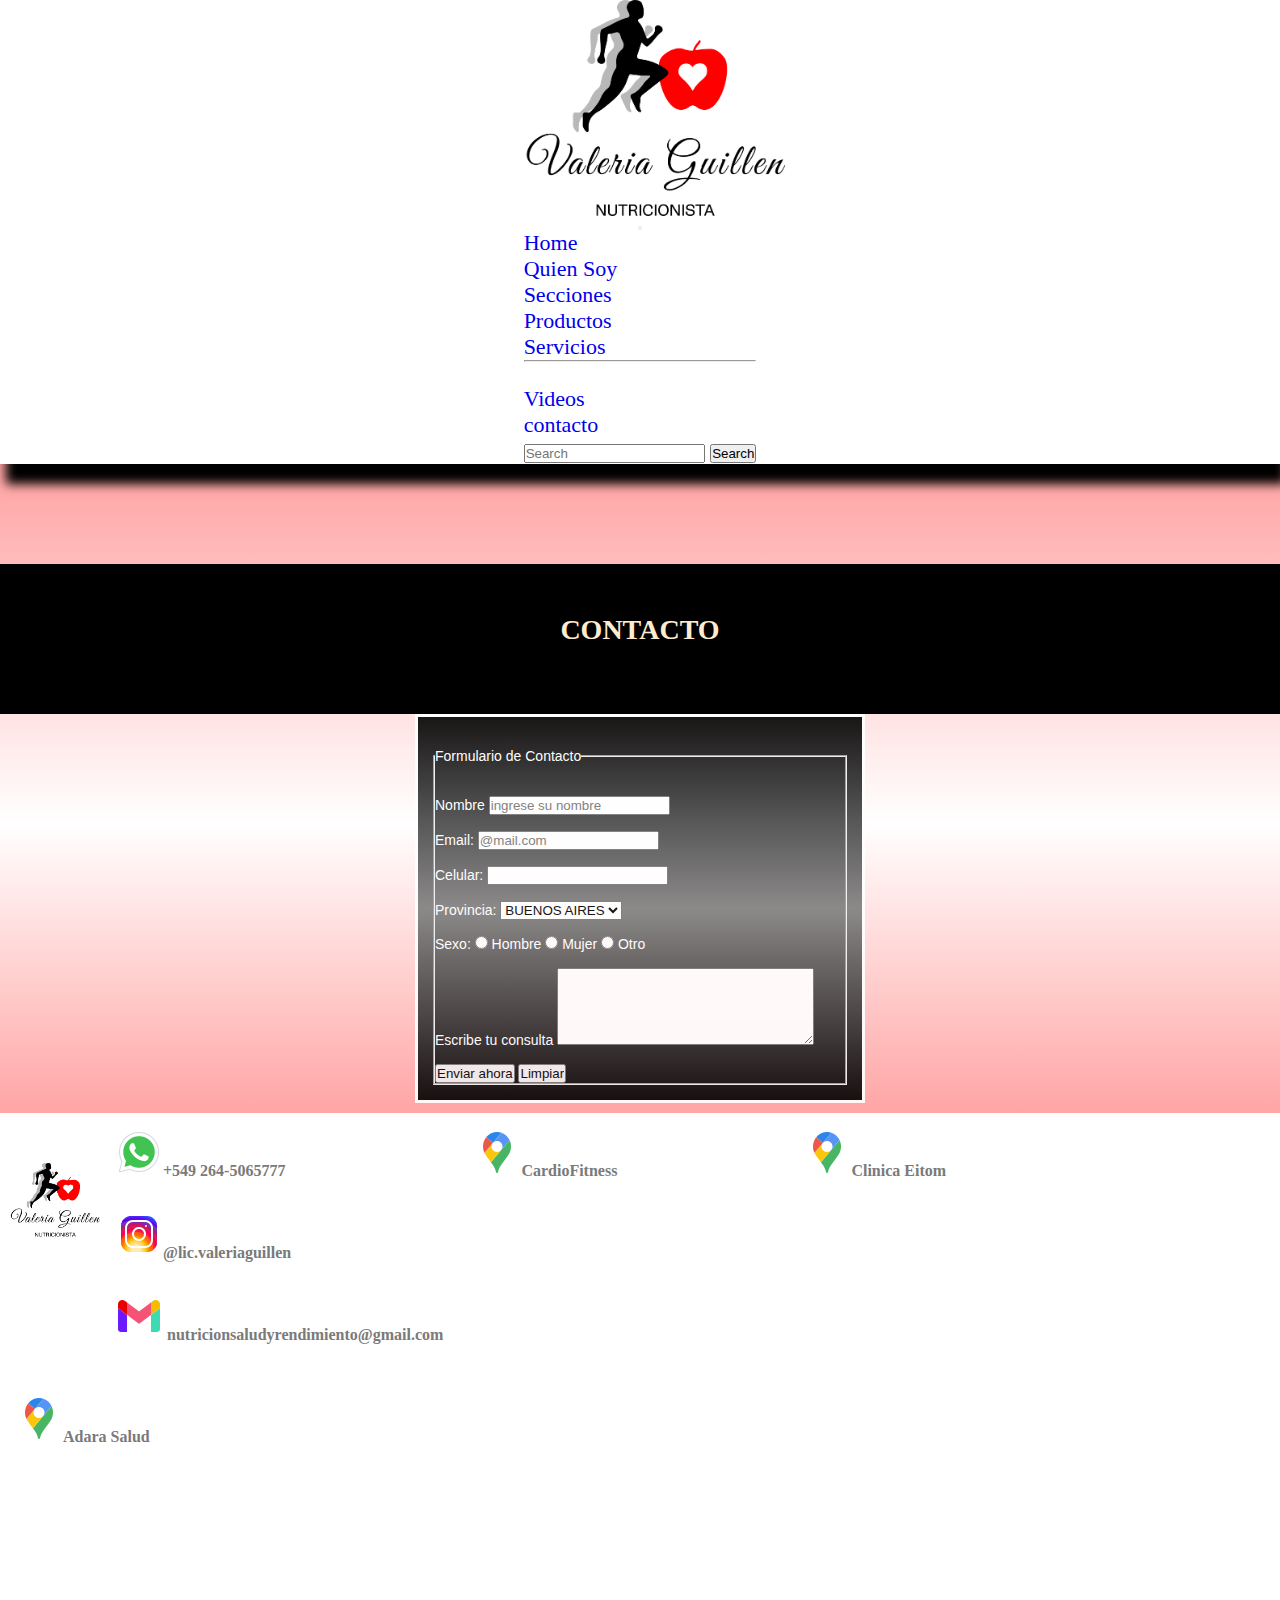
==== secciones/contacto.html @ e46cd808 "master" ====
<!DOCTYPE html>
<html lang="en">

<head>
    <meta charset="UTF-8">
    <meta http-equiv="X-UA-Compatible" content="IE=edge">
    <meta name="viewport" content="width=device-width, initial-scale=1.0">
    <title>CONTACTO</title>
    <meta name="keywords" content="nutricion nutricion-deportiva rendiemiento salud sanjuan contactar contacto">
    <meta name="description" content="aqui podras contactarte conmigo">
    <link rel="preconnect" href="https://fonts.googleapis.com">
    <link rel="preconnect" href="https://fonts.gstatic.com" crossorigin>
    <link href="https://fonts.googleapis.com/css2?family=Dancing+Script:wght@500;700&family=Style+Script&display=swap"
        rel="stylesheet">
    <link rel="preconnect" href="https://fonts.googleapis.com">
    <link rel="preconnect" href="https://fonts.gstatic.com" crossorigin>
      <link rel="stylesheet" href="https://cdnjs.cloudflare.com/ajax/libs/animate.css/4.1.1/animate.min.css" />
      <link
      href="https://fonts.googleapis.com/css2?family=Dancing+Script:wght@500;700&family=Roboto&family=Style+Script&display=swap"
      rel="stylesheet">
      <link href="https://cdn.jsdelivr.net/npm/bootstrap@5.1.0/dist/css/bootstrap.min.css" rel="stylesheet" integrity="sha384-KyZXEAg3QhqLMpG8r+8fhAXLRk2vvoC2f3B09zVXn8CA5QIVfZOJ3BCsw2P0p/We" crossorigin="anonymous">
      <script src="https://cdn.jsdelivr.net/npm/bootstrap@5.1.0/dist/js/bootstrap.bundle.min.js" integrity="sha384-U1DAWAznBHeqEIlVSCgzq+c9gqGAJn5c/t99JyeKa9xxaYpSvHU5awsuZVVFIhvj" crossorigin="anonymous"></script>
    <link rel="stylesheet" href="../css/styles.css">
</head>
<body>
<!-- menu principal -->
<header id="headerHome">
  <nav class="navbar navbar-expand-lg navbar-light">
    <div class="container-fluid">
      <a class="navbar-brand" href="#"><img src="../img/-transparente-LOGO - VALERIA GUILLEN - PNG.png" alt="logo"></a>
      <button class="navbar-toggler" type="button" data-bs-toggle="collapse" data-bs-target="#navbarSupportedContent"
        aria-controls="navbarSupportedContent" aria-expanded="false" aria-label="Toggle navigation">
        <span class="navbar-toggler-icon"></span>
      </button>
      <div class="collapse navbar-collapse" id="navbarSupportedContent">
        <ul class="navbar-nav me-auto mb-2 mb-lg-0">
          <li class="nav-item">
            <a class="nav-link active" aria-current="page" href="../index.html">Home</a>
          </li>
          <li class="nav-item">
            <a class="nav-link" href="./quien-soy.html">Quien Soy</a>
          </li>
          <li class="nav-item dropdown">
            <a class="nav-link dropdown-toggle" href="#" id="navbarDropdown" role="button" data-bs-toggle="dropdown"
              aria-expanded="false">
              Secciones
            </a>
            <ul class="dropdown-menu" aria-labelledby="dropdownMenuButton1">
              <li><a class="dropdown-item" href="./recetas.html">Productos</a></li>
              <li><a class="dropdown-item" href="./servicios.html">Servicios</a></li>
              <li>
                <hr class="dropdown-divider">
              </li>
              <li><a class="dropdown-item" href="/videos.html">Videos</a></li>
            </ul>
          </li>
          <li class="nav-item">
            <a class="nav-link active" aria-current="page" href="./contacto.html">contacto</a>
          </li>
        </ul>
        <form class="d-flex">
          <input class="form-control me-2" type="search" placeholder="Search" aria-label="Search">
          <button class="btn btn-outline-success" type="submit">Search</button>
        </form>
      </div>
    </div>
  </nav>
  </header>
    <div class="Contacto ">
        <H1 id="contacto__titulo">CONTACTO</H1>
        <div class="contacto__Form">
                <form class="form__Cont Cont__form--gradiente" action="" method="GET" enctype="text/plain">
            <br>
            <fieldset class="Contacto__form--cuerpo">
                <legend>Formulario de Contacto</legend>

                <br></br>

                <label for="Nombre">Nombre</label>
                <input id="Nombre" type="text" placeholder="ingrese su nombre" required>
                <br></br>
                <label for="email">Email:</label>
                <input id="email" type="email" placeholder="@mail.com" required>
                <br></br>
                <label for="telefono">Celular:</label>
                <input id="Celular" type="tel">
                <br></br>
                <label for="provincia">Provincia:</label>
                <select name="provincia" id="Provincia">
                    <option value="Sanjuan">SAN JUAN</option>
                    <option value="Cordoba">CORDOBA</option>
                    <option value="BuenosAires" selected>BUENOS AIRES</option>
                </select>
                <br></br>

                <label>Sexo:</label>
                <input type="radio" name="sexo" id="si"> Hombre
                <input type="radio" name="sexo" id="no"> Mujer
                <input type="radio" name="sexo" id="no"> Otro
                <br><br>
                <label>Escribe tu consulta</label>
                <textarea name="consulta" id="consulta" cols="30" rows="5"></textarea>

                <br><br>
                <input type="submit" value="Enviar ahora">
                <input type="reset" name="" id="" value="Limpiar">


            </fieldset>
            

        </form>
        </div>
    </div>
    <!--footer-->
    <footer class="footer__Home">
      <div class="titulo__Footer">
      <img src="../img/-transparente-LOGO - VALERIA GUILLEN - PNG.png" alt="Logo">
      </div>
      <div class="list__footer">
        <ul>
          <li></a><img src="../img/iconos/whatsapp (1).png" alt="redes">+549 264-5065777</li>
          <li></a><img src="../img/iconos/instagram.png" alt="redes">@lic.valeriaguillen</li>
          <li></a><img src="../img/iconos/gmail.png" alt="redes"> nutricionsaludyrendimiento@gmail.com</li>
        </ul>
      </div>
      <div class="list__footer">  
        <ul>  
          <li><img src="../img/iconos/maps.png" alt="redes">CardioFitness</li>
          <li><iframe src="https://www.google.com/maps/embed?pb=!1m18!1m12!1m3!1d3400.6307634979994!2d-68.55477828430995!3d-31.53429970912193!2m3!1f0!2f0!3f0!3m2!1i1024!2i768!4f13.1!3m3!1m2!1s0x96816a54dfb74a3b%3A0xe4d18a8341809055!2sCardio%20Fitness%20Medicina%20del%20Ejercicio!5e0!3m2!1ses-419!2sar!4v1632001243405!5m2!1ses-419!2sar" width="300" height="auto" style="border:0;" allowfullscreen="" loading="lazy"></iframe></li>
        </ul>
      </div>
      <div class="list__footer">
        <ul>
          <li></a><img src="../img/iconos/maps.png" alt="redes">Clinica Eitom</li>
          <li><iframe src="https://www.google.com/maps/embed?pb=!1m18!1m12!1m3!1d3400.3855935699858!2d-68.52290928430975!3d-31.5410308094492!2m3!1f0!2f0!3f0!3m2!1i1024!2i768!4f13.1!3m3!1m2!1s0x96816b47852460d5%3A0x8328c121d26af449!2sEITOM%20Cl%C3%ADnica!5e0!3m2!1ses-419!2sar!4v1632001892560!5m2!1ses-419!2sar" width="300" height="auto" style="border:0;" allowfullscreen="" loading="lazy"></iframe></li>
        </ul>
      </div>
      <div class="list__footer">
        <ul>  
          <li></a><img src="../img/iconos/maps.png" alt="redes">Adara Salud</li>
          <li><iframe src="https://www.google.com/maps/embed?pb=!1m18!1m12!1m3!1d3400.45139715175!2d-68.5279525843097!3d-31.539224309361302!2m3!1f0!2f0!3f0!3m2!1i1024!2i768!4f13.1!3m3!1m2!1s0x96814027ec6eaa43%3A0xbb05f663c1cf980d!2sAdara%20Salud!5e0!3m2!1ses-419!2sar!4v1632001989962!5m2!1ses-419!2sar" width="300" height="auto" style="border:0;" allowfullscreen="" loading="lazy"></iframe></li>
        </ul>
      </div>
  
    </footer>
</body>

</html>
---- css/styles.css ----
* {
  margin: 0;
  padding: 0;
  -webkit-box-sizing: border-box;
  box-sizing: border-box;
}

body {
  background-image: -webkit-gradient(linear, left top, left bottom, from(rgba(255, 0, 0, 0.836)), color-stop(white), to(red));
  background-image: linear-gradient(rgba(255, 0, 0, 0.836), white, red);
  background-repeat: repeat;
  background-size: cover;
}

.navbar a:hover {
  font-family: serif;
  text-decoration: none;
  border-radius: 5%;
  -webkit-box-shadow: 6px 20px 10px black;
          box-shadow: 6px 20px 10px black;
}

a:visited {
  color: black;
  font-family: arial;
  text-decoration: none;
}

a:link {
  text-decoration: none;
  border: black;
  -webkit-transition: 1.0s;
  transition: 1.0s;
}

/*css-home*/
.navbar {
  font-family: serif;
  font-size: 22px;
  color: white;
  background-color: white;
  -webkit-box-shadow: 6px 20px 10px black;
          box-shadow: 6px 20px 10px black;
  display: -webkit-box;
  display: -ms-flexbox;
  display: flex;
  -webkit-box-align: center;
      -ms-flex-align: center;
          align-items: center;
  -webkit-box-orient: vertical;
  -webkit-box-direction: normal;
      -ms-flex-direction: column;
          flex-direction: column;
}

.navbar img {
  width: 290px;
  height: 220px;
}

.navbar > .container-fluid {
  display: -webkit-box;
  display: -ms-flexbox;
  display: flex;
  -webkit-box-align: center;
      -ms-flex-align: center;
          align-items: center;
  -webkit-box-orient: vertical;
  -webkit-box-direction: normal;
      -ms-flex-direction: column;
          flex-direction: column;
}

.footer__Home img {
  width: 100px;
  height: auto;
}

.footer__Home {
  width: 100%;
  background-color: white;
  height: auto;
  display: -webkit-box;
  display: -ms-flexbox;
  display: flex;
  -ms-flex-wrap: wrap;
      flex-wrap: wrap;
  font-weight: 700;
  color: #7a7a7a;
}

.titulo__Footer {
  display: -webkit-box;
  display: -ms-flexbox;
  display: flex;
  -webkit-box-orient: vertical;
  -webkit-box-direction: normal;
      -ms-flex-direction: column;
          flex-direction: column;
  margin-top: 50px;
}

.list__footer li {
  margin: auto;
  list-style: none;
  padding: 15px;
}

.list__footer img {
  width: auto;
  height: auto;
}

.section__videos h1 {
  height: 200px;
  color: white;
  font-family: serif;
  font-size: 50px;
  -webkit-box-pack: center;
      -ms-flex-pack: center;
          justify-content: center;
  -webkit-box-align: center;
      -ms-flex-align: center;
          align-items: center;
  display: -webkit-box;
  display: -ms-flexbox;
  display: flex;
  background-color: black;
  margin: 100px 0px 50px;
}

p.text__section {
  font-family: serif;
  font-weight: 600;
}

.quienSoy {
  width: 100%;
  max-width: 1000px;
  margin: auto;
  margin-bottom: 200px;
  padding: 60px;
  background-color: grey;
  border-radius: 5%;
  border-style: outset;
  margin-top: 100px;
  border-top-style: 60px solid;
  opacity: 90%;
  -webkit-box-shadow: 6px 20px 10px grey;
          box-shadow: 6px 20px 10px grey;
}

.quienSoy__titulo {
  font-family: serif;
  font-size: xx-large;
  color: white;
}

.quienSoy__tex {
  font-family: serif;
  font-size: large;
  color: white;
}

.quienSoy__img {
  float: left;
  width: 250px;
  height: auto;
  margin-right: 5%;
  border-radius: 5%;
}

.form__Cont {
  background-color: grey;
  margin: 0px;
  padding: 15px;
  opacity: 90%;
  font-family: sans-serif;
  color: white;
  width: 450px;
  height: auto;
  border: solid;
  -webkit-box-shadow: lightcoral;
          box-shadow: lightcoral;
}

.Contacto {
  display: -webkit-box;
  display: -ms-flexbox;
  display: flex;
  -webkit-box-orient: vertical;
  -webkit-box-direction: normal;
      -ms-flex-direction: column;
          flex-direction: column;
  -webkit-box-pack: center;
      -ms-flex-pack: center;
          justify-content: center;
  font-size: xx-large;
  color: white;
  letter-spacing: 15px;
  font-size: 14px;
  padding-top: 100px;
  padding-bottom: 10px;
  letter-spacing: 0px;
}

.Contacto h1 {
  -webkit-box-pack: center;
      -ms-flex-pack: center;
          justify-content: center;
  -webkit-box-align: center;
      -ms-flex-align: center;
          align-items: center;
  background-color: black;
  text-align: center;
  color: blanchedalmond;
  height: 150px;
  padding: 50px;
  font-family: serif;
}

.Cont__form--gradiente {
  background-image: -webkit-gradient(linear, left top, left bottom, from(black), color-stop(grey), to(black));
  background-image: linear-gradient(black, grey, black);
}

.Contacto__form--cuerpo {
  -webkit-box-pack: center;
      -ms-flex-pack: center;
          justify-content: center;
  -ms-flex-wrap: wrap;
      flex-wrap: wrap;
  -webkit-box-orient: vertical;
  -webkit-box-direction: normal;
      -ms-flex-direction: column;
          flex-direction: column;
}

.contacto__Form {
  display: -webkit-box;
  display: -ms-flexbox;
  display: flex;
  -webkit-box-pack: center;
      -ms-flex-pack: center;
          justify-content: center;
}

.servicios__header--bg {
  margin-top: 200px;
  background-color: grey;
  opacity: 95%;
  height: 500px;
}

.servicios__titulo {
  margin-top: 100px;
  background-color: grey;
  width: 100%;
  height: 600px;
  display: -ms-grid;
  display: grid;
  font-family: serif;
}

.servicios__titulo li {
  list-style: none;
  color: grey;
  display: -webkit-box;
  display: -ms-flexbox;
  display: flex;
  -webkit-box-pack: center;
      -ms-flex-pack: center;
          justify-content: center;
  -webkit-box-align: center;
      -ms-flex-align: center;
          align-items: center;
  margin: 30px;
  font-family: serif;
  text-decoration: none;
}

.servicios__titulo a:link {
  text-decoration: none;
  color: black;
}

.servicios__titulo h1 {
  height: 70px;
  font-size: 48px;
  color: honeydew;
  margin: auto;
  padding: 15px;
  background-color: black;
  display: -webkit-box;
  display: -ms-flexbox;
  display: flex;
  width: 100%;
  height: 100%;
  -webkit-box-align: center;
      -ms-flex-align: center;
          align-items: center;
  -webkit-box-pack: center;
      -ms-flex-pack: center;
          justify-content: center;
}

.servicio__titulo--bg {
  background-color: grey;
  -webkit-box-shadow: 6px 20px 10px black;
          box-shadow: 6px 20px 10px black;
}

.servicios__list li:hover {
  display: -webkit-box;
  display: -ms-flexbox;
  display: flex;
  text-align: center;
  -webkit-box-align: center;
      -ms-flex-align: center;
          align-items: center;
  background-image: -webkit-gradient(linear, left top, left bottom, from(#f8f5f5), to(red));
  background-image: linear-gradient(#f8f5f5, red);
  color: beige;
  list-style: none;
  font-size: 34px;
  -webkit-box-shadow: 6px 20px 10px black;
          box-shadow: 6px 20px 10px black;
}

.servicios__list li:hover a:link {
  text-decoration: none;
  color: white;
}

.servicios__list li:hover h2 {
  color: white;
}

a:visited {
  text-decoration: none;
}

.Portada1 {
  width: 50%;
  margin: 200px auto;
  -webkit-box-orient: vertical;
  -webkit-box-direction: normal;
      -ms-flex-direction: column;
          flex-direction: column;
  display: -webkit-box;
  display: -ms-flexbox;
  display: flex;
  -ms-flex-wrap: wrap;
      flex-wrap: wrap;
}

.Portada1 h2 {
  -webkit-box-pack: center;
      -ms-flex-pack: center;
          justify-content: center;
  -webkit-box-align: center;
      -ms-flex-align: center;
          align-items: center;
  text-align: center;
  margin: auto;
  padding-top: 50px;
  font-family: serif;
}

.Portada1__contenedor {
  display: -webkit-box;
  display: -ms-flexbox;
  display: flex;
  -webkit-box-orient: horizontal;
  -webkit-box-direction: normal;
      -ms-flex-direction: row;
          flex-direction: row;
  -ms-flex-wrap: wrap;
      flex-wrap: wrap;
  background-color: white;
  margin: 50px 0px;
  width: 100%;
  -webkit-box-shadow: 6px 20px 10px black;
          box-shadow: 6px 20px 10px black;
}

.Portada__Tex {
  padding: 25px;
  background-color: white;
  display: -webkit-box;
  display: -ms-flexbox;
  display: flex;
  -webkit-box-align: center;
      -ms-flex-align: center;
          align-items: center;
  -webkit-box-orient: vertical;
  -webkit-box-direction: normal;
      -ms-flex-direction: column;
          flex-direction: column;
  text-align: start;
  -webkit-box-pack: center;
      -ms-flex-pack: center;
          justify-content: center;
  -ms-flex-wrap: wrap;
      flex-wrap: wrap;
}

.Portada1__Tex p {
  padding-left: 20px;
}

.Portada1__img {
  background-color: transparent;
  display: -webkit-box;
  display: -ms-flexbox;
  display: flex;
  -ms-flex-wrap: wrap;
      flex-wrap: wrap;
  width: 500px;
  height: 355px;
}

.Portada1__img img {
  width: 100%;
  height: 355px;
  min-width: auto;
}

@media only screen and (max-width: 650px) {
  .Portada1 {
    width: 95%;
  }
  div .Portada1__Tex {
    width: 100%;
    padding: 25px;
    background-color: white;
    display: -webkit-box;
    display: -ms-flexbox;
    display: flex;
    -webkit-box-align: center;
        -ms-flex-align: center;
            align-items: center;
    -webkit-box-orient: vertical;
    -webkit-box-direction: normal;
        -ms-flex-direction: column;
            flex-direction: column;
    text-align: start;
    -webkit-box-pack: center;
        -ms-flex-pack: center;
            justify-content: center;
    -ms-flex-wrap: wrap;
        flex-wrap: wrap;
  }
  .Portada1__Tex p {
    font-size: 14px;
    padding-left: 20px;
  }
  .Portada1__img {
    width: 100%;
    background-color: transparent;
    display: -webkit-box;
    display: -ms-flexbox;
    display: flex;
    -ms-flex-wrap: wrap;
        flex-wrap: wrap;
  }
  .Portada1__img img {
    width: 100%;
    height: 400px;
    min-width: auto;
  }
}

@media only screen and (min-width: 980px) {
  .Portada1__Tex {
    background-color: white;
    width: 45%;
    display: -webkit-box;
    display: -ms-flexbox;
    display: flex;
    -webkit-box-align: center;
        -ms-flex-align: center;
            align-items: center;
    -webkit-box-orient: vertical;
    -webkit-box-direction: normal;
        -ms-flex-direction: column;
            flex-direction: column;
    text-align: start;
    -webkit-box-pack: center;
        -ms-flex-pack: center;
            justify-content: center;
    -ms-flex-wrap: wrap;
        flex-wrap: wrap;
  }
  .Portada1__Tex p {
    font-size: 16px;
  }
  .Portada1__img {
    width: 55%;
    background-color: transparent;
    display: -webkit-box;
    display: -ms-flexbox;
    display: flex;
    -ms-flex-wrap: wrap;
        flex-wrap: wrap;
  }
  .Portada1__img img {
    width: 100%;
  }
}

/*portada*/
.Home {
  width: 85%;
  display: -webkit-box;
  display: -ms-flexbox;
  display: flex;
  margin: auto;
  -webkit-box-orient: horizontal;
  -webkit-box-direction: normal;
      -ms-flex-direction: row;
          flex-direction: row;
}

.Home__portada {
  display: -webkit-box;
  display: -ms-flexbox;
  display: flex;
  -ms-flex-wrap: wrap;
      flex-wrap: wrap;
  width: 100%;
  -webkit-box-shadow: 6px 20px 10px black;
          box-shadow: 6px 20px 10px black;
  background-color: grey;
  border-radius: 2%;
  font-family: 'Dancing Script', cursive;
  font-family: 'Style Script', cursive;
  font-size: 30px;
  color: white;
  text-align: left;
  opacity: 97%;
  margin-top: 150px;
}

.Home__titulo {
  display: -webkit-box;
  display: -ms-flexbox;
  display: flex;
  -webkit-box-orient: vertical;
  -webkit-box-direction: normal;
      -ms-flex-direction: column;
          flex-direction: column;
  -webkit-box-pack: center;
      -ms-flex-pack: center;
          justify-content: center;
  text-align: center;
  width: 44%;
  padding: 20px;
}

.Home__titulo h1 {
  font-size: 50px;
}

.Home__portadaimg {
  display: -webkit-box;
  display: -ms-flexbox;
  display: flex;
  -webkit-box-orient: horizontal;
  -webkit-box-direction: normal;
      -ms-flex-direction: row;
          flex-direction: row;
  -ms-flex-wrap: wrap;
      flex-wrap: wrap;
  width: 50%;
}

.Home__subtitulo p {
  font-size: 28px;
  color: white;
  text-align: center;
}

.Home__imgUno {
  display: -webkit-box;
  display: -ms-flexbox;
  display: flex;
  width: 90%;
  height: auto;
  padding: auto;
  border-radius: 2%;
  -webkit-box-align: center;
      -ms-flex-align: center;
          align-items: center;
}

@media only screen and (max-width: 768px) {
  .Home {
    width: 95%;
  }
  .Home__portada {
    display: -webkit-box;
    display: -ms-flexbox;
    display: flex;
    -ms-flex-wrap: wrap;
        flex-wrap: wrap;
    -webkit-box-orient: vertical;
    -webkit-box-direction: normal;
        -ms-flex-direction: column;
            flex-direction: column;
  }
  .Home__titulo {
    display: -webkit-box;
    display: -ms-flexbox;
    display: flex;
    width: 100%;
  }
  .Home__portadaimg {
    display: -webkit-box;
    display: -ms-flexbox;
    display: flex;
    -ms-flex-wrap: wrap;
        flex-wrap: wrap;
    width: 100%;
  }
  .Home__imgUno {
    padding: 25px;
    width: 85%;
    margin: auto;
  }
}
/*# sourceMappingURL=styles.css.map */
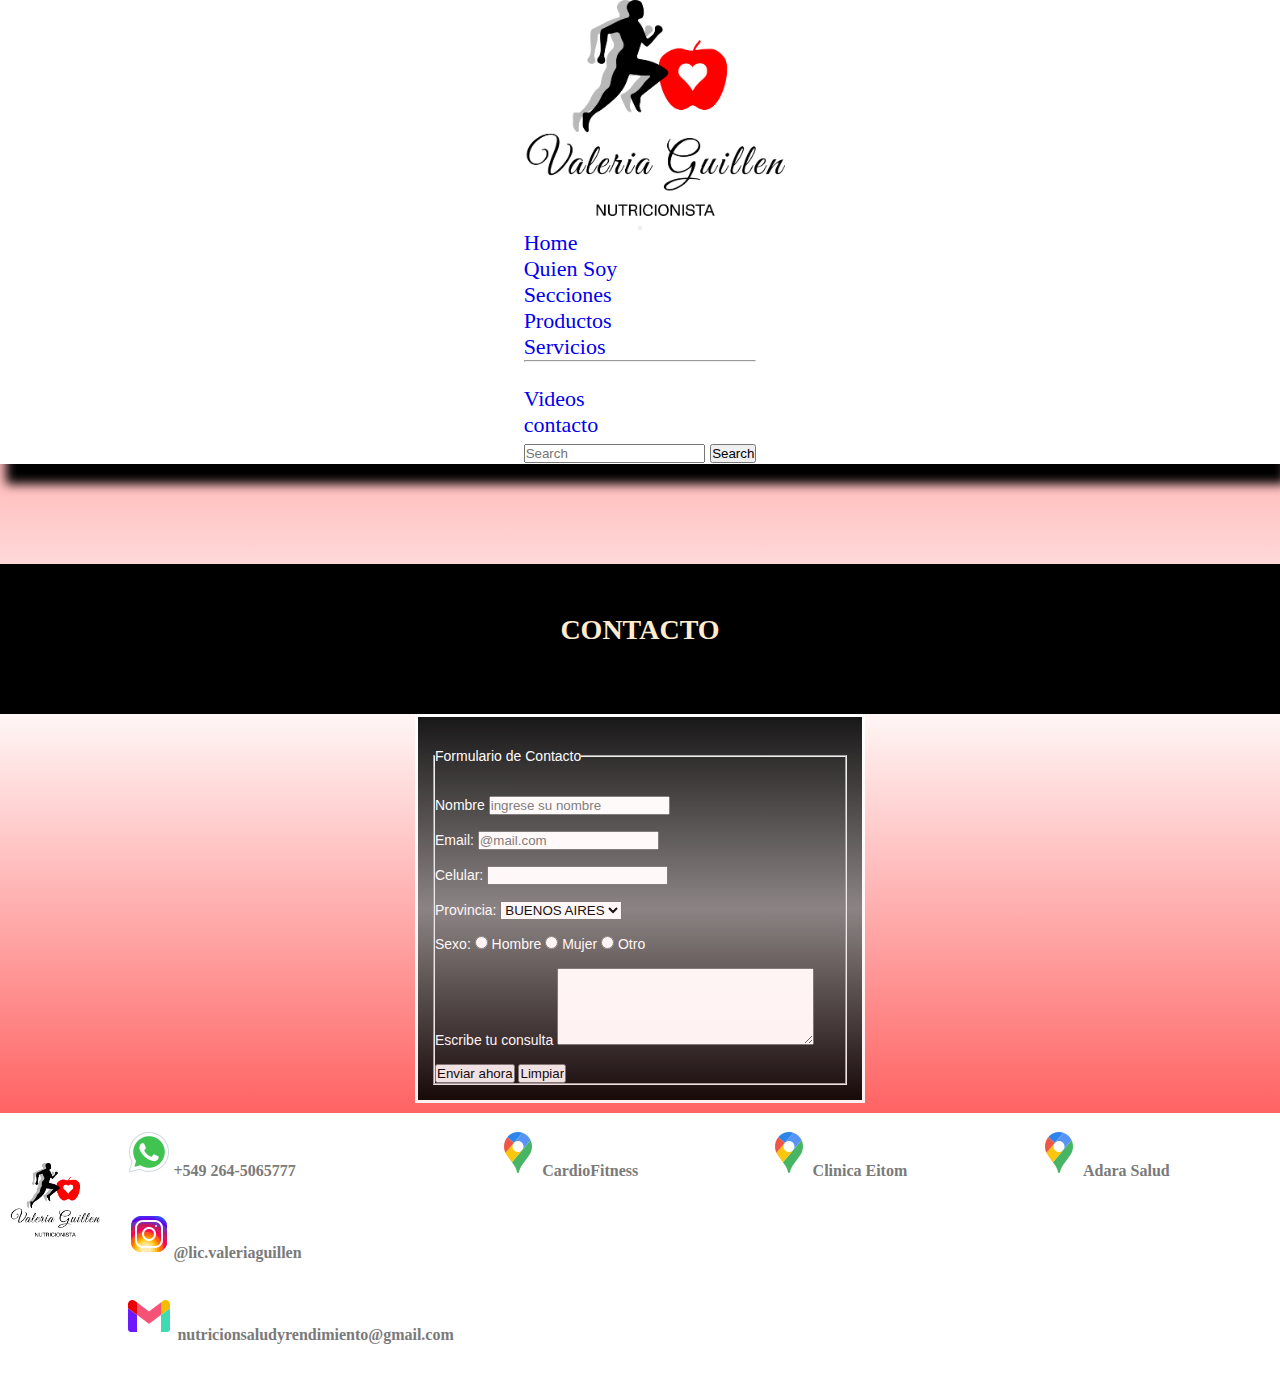
==== commit 6a000350: "footer" ====
--- a/secciones/contacto.html
+++ b/secciones/contacto.html
@@ -127,19 +127,19 @@
       <div class="list__footer">  
         <ul>  
           <li><img src="../img/iconos/maps.png" alt="redes">CardioFitness</li>
-          <li><iframe src="https://www.google.com/maps/embed?pb=!1m18!1m12!1m3!1d3400.6307634979994!2d-68.55477828430995!3d-31.53429970912193!2m3!1f0!2f0!3f0!3m2!1i1024!2i768!4f13.1!3m3!1m2!1s0x96816a54dfb74a3b%3A0xe4d18a8341809055!2sCardio%20Fitness%20Medicina%20del%20Ejercicio!5e0!3m2!1ses-419!2sar!4v1632001243405!5m2!1ses-419!2sar" width="300" height="auto" style="border:0;" allowfullscreen="" loading="lazy"></iframe></li>
+          <li><iframe src="https://www.google.com/maps/embed?pb=!1m18!1m12!1m3!1d3400.6307634979994!2d-68.55477828430995!3d-31.53429970912193!2m3!1f0!2f0!3f0!3m2!1i1024!2i768!4f13.1!3m3!1m2!1s0x96816a54dfb74a3b%3A0xe4d18a8341809055!2sCardio%20Fitness%20Medicina%20del%20Ejercicio!5e0!3m2!1ses-419!2sar!4v1632001243405!5m2!1ses-419!2sar" width="230" height="auto" style="border:0;" allowfullscreen="" loading="lazy"></iframe></li>
         </ul>
       </div>
       <div class="list__footer">
         <ul>
           <li></a><img src="../img/iconos/maps.png" alt="redes">Clinica Eitom</li>
-          <li><iframe src="https://www.google.com/maps/embed?pb=!1m18!1m12!1m3!1d3400.3855935699858!2d-68.52290928430975!3d-31.5410308094492!2m3!1f0!2f0!3f0!3m2!1i1024!2i768!4f13.1!3m3!1m2!1s0x96816b47852460d5%3A0x8328c121d26af449!2sEITOM%20Cl%C3%ADnica!5e0!3m2!1ses-419!2sar!4v1632001892560!5m2!1ses-419!2sar" width="300" height="auto" style="border:0;" allowfullscreen="" loading="lazy"></iframe></li>
+          <li><iframe src="https://www.google.com/maps/embed?pb=!1m18!1m12!1m3!1d3400.3855935699858!2d-68.52290928430975!3d-31.5410308094492!2m3!1f0!2f0!3f0!3m2!1i1024!2i768!4f13.1!3m3!1m2!1s0x96816b47852460d5%3A0x8328c121d26af449!2sEITOM%20Cl%C3%ADnica!5e0!3m2!1ses-419!2sar!4v1632001892560!5m2!1ses-419!2sar" width="230" height="auto" style="border:0;" allowfullscreen="" loading="lazy"></iframe></li>
         </ul>
       </div>
       <div class="list__footer">
         <ul>  
           <li></a><img src="../img/iconos/maps.png" alt="redes">Adara Salud</li>
-          <li><iframe src="https://www.google.com/maps/embed?pb=!1m18!1m12!1m3!1d3400.45139715175!2d-68.5279525843097!3d-31.539224309361302!2m3!1f0!2f0!3f0!3m2!1i1024!2i768!4f13.1!3m3!1m2!1s0x96814027ec6eaa43%3A0xbb05f663c1cf980d!2sAdara%20Salud!5e0!3m2!1ses-419!2sar!4v1632001989962!5m2!1ses-419!2sar" width="300" height="auto" style="border:0;" allowfullscreen="" loading="lazy"></iframe></li>
+          <li><iframe src="https://www.google.com/maps/embed?pb=!1m18!1m12!1m3!1d3400.45139715175!2d-68.5279525843097!3d-31.539224309361302!2m3!1f0!2f0!3f0!3m2!1i1024!2i768!4f13.1!3m3!1m2!1s0x96814027ec6eaa43%3A0xbb05f663c1cf980d!2sAdara%20Salud!5e0!3m2!1ses-419!2sar!4v1632001989962!5m2!1ses-419!2sar" width="230" height="auto" style="border:0;" allowfullscreen="" loading="lazy"></iframe></li>
         </ul>
       </div>
   
--- a/css/styles.css
+++ b/css/styles.css
@@ -87,6 +87,9 @@
       flex-wrap: wrap;
   font-weight: 700;
   color: #7a7a7a;
+  -webkit-box-pack: justify;
+      -ms-flex-pack: justify;
+          justify-content: space-between;
 }
 
 .titulo__Footer {
